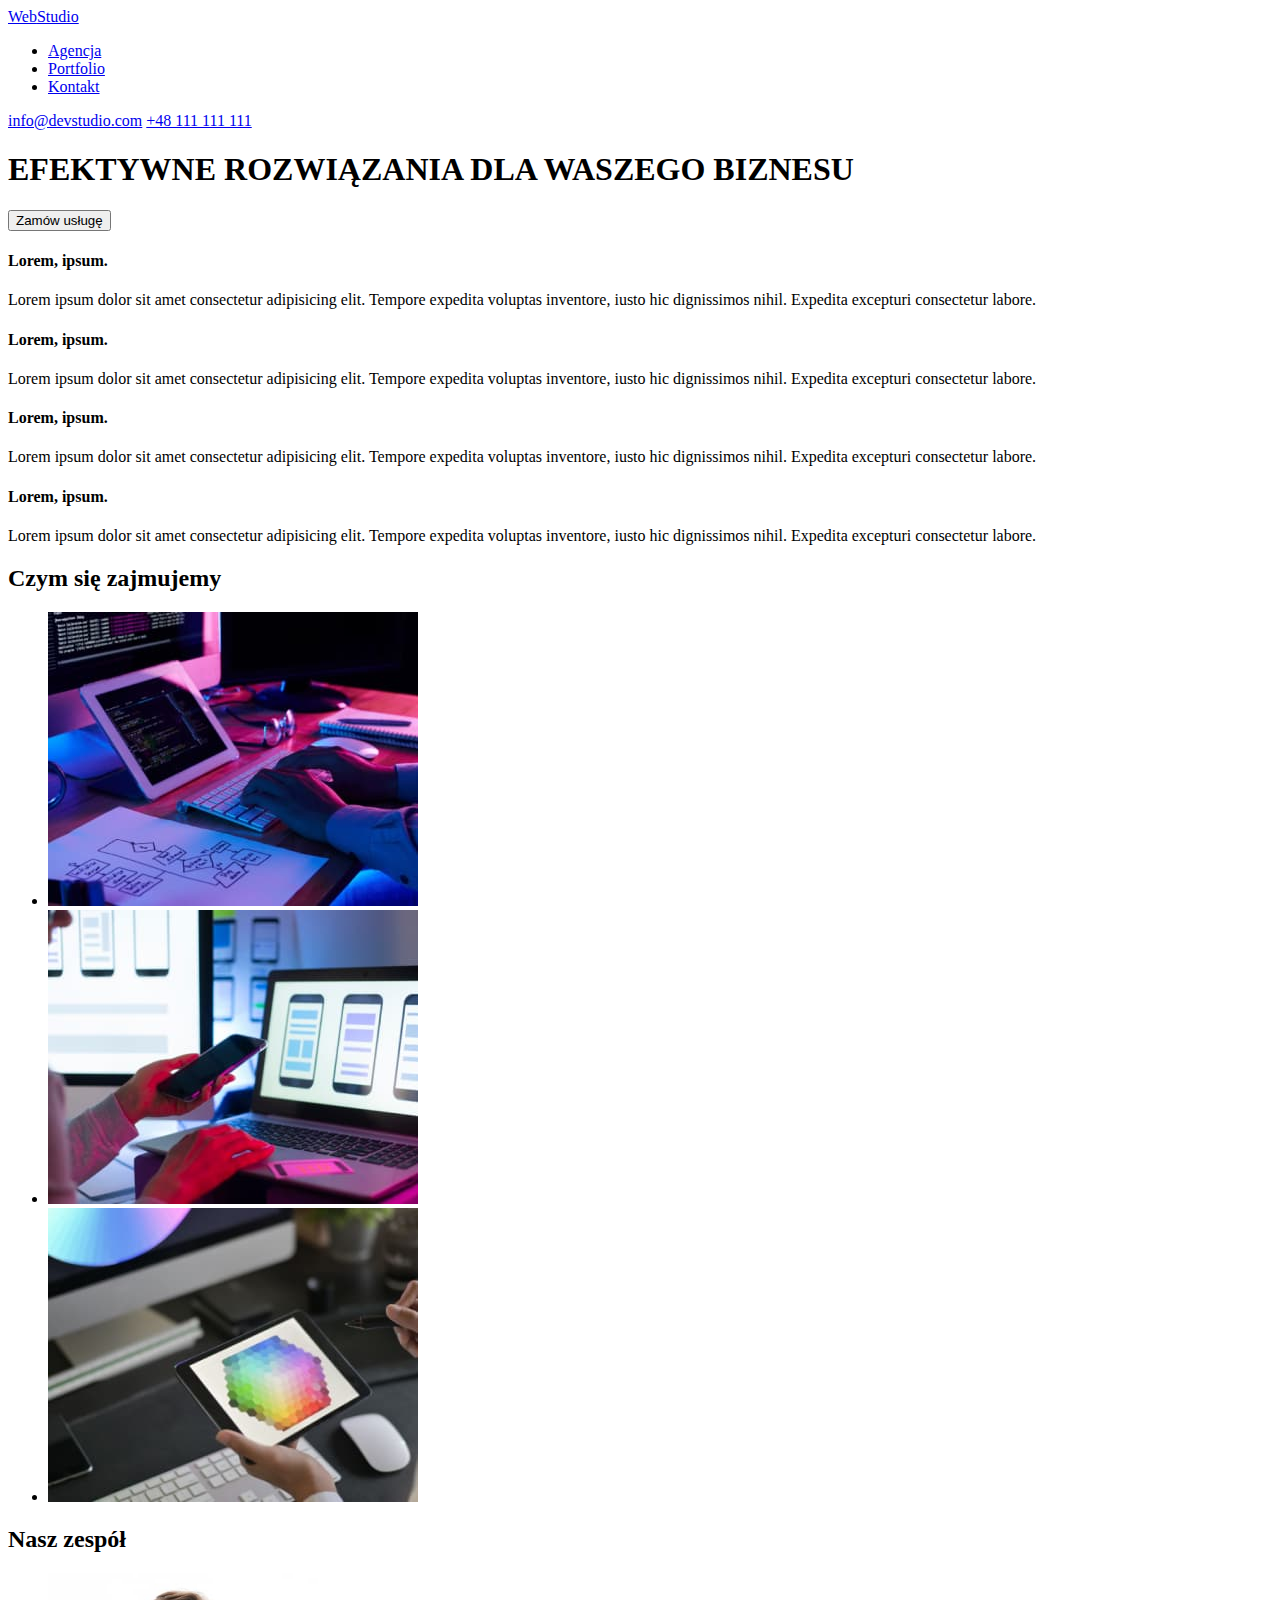
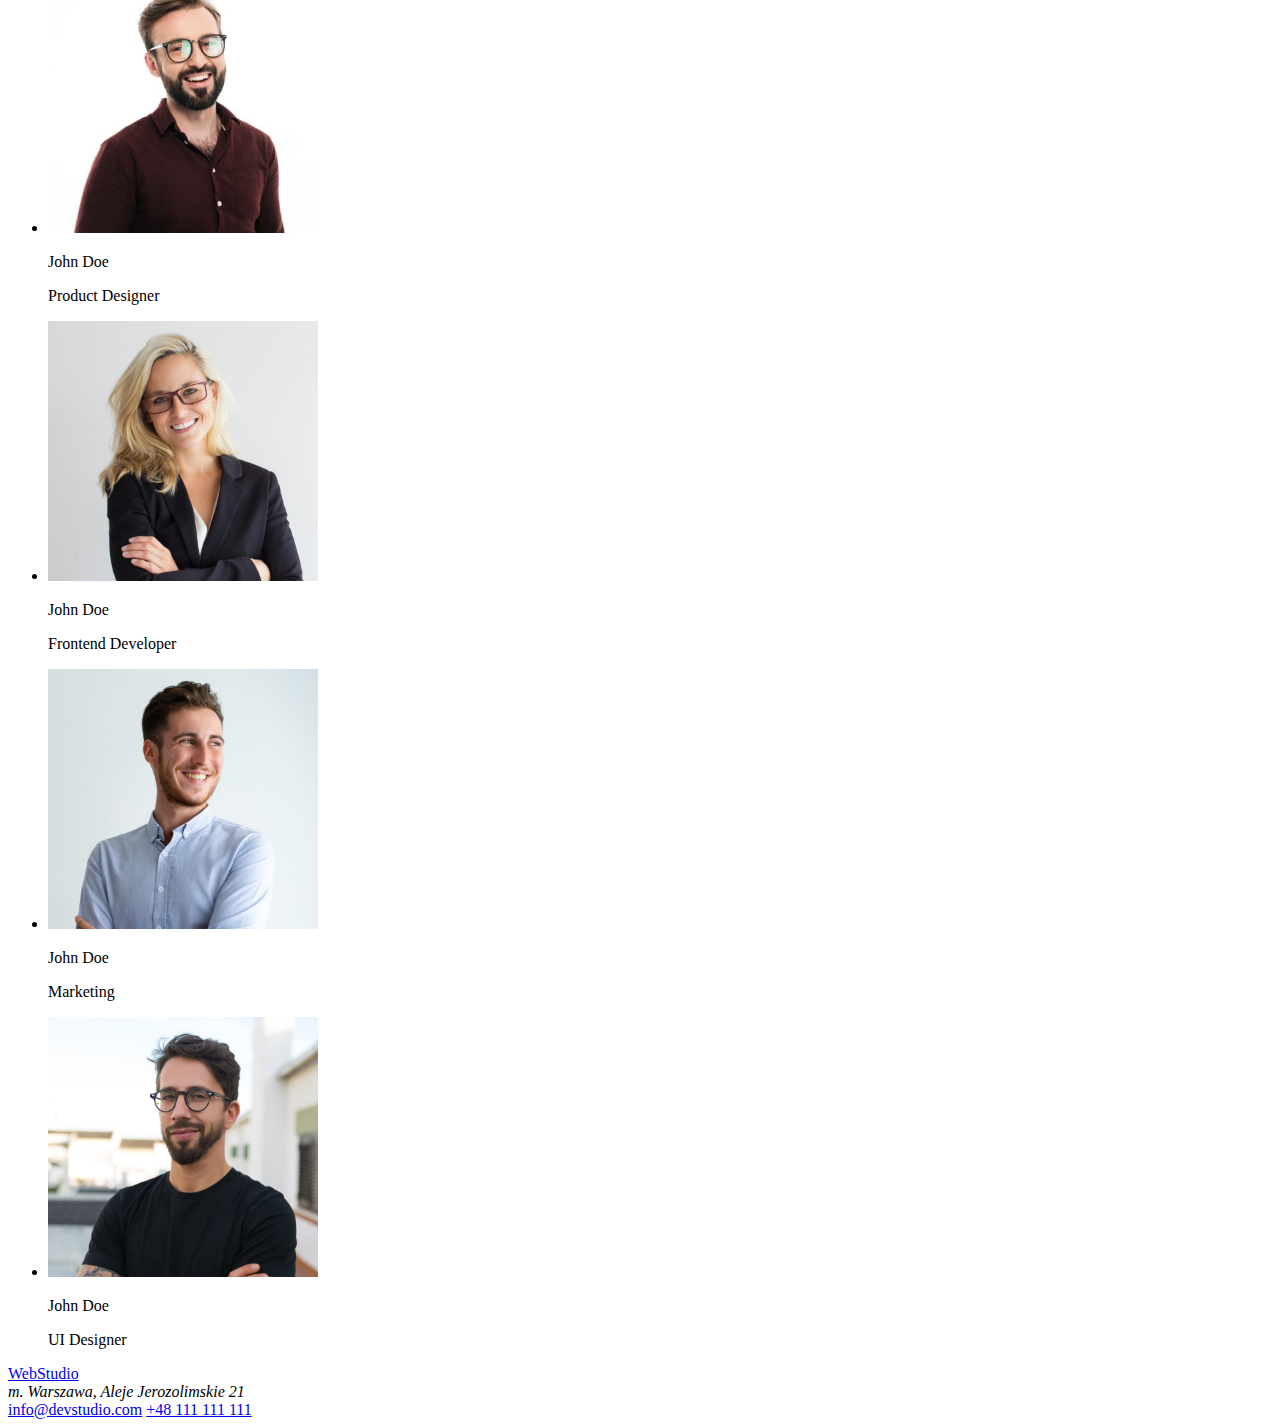
==== index.html @ 06fbad3a "init hw 2" ====
<!DOCTYPE html>
<html lang="pl">
  <head>
    <meta charset="UTF-8" />
    <meta http-equiv="X-UA-Compatible" content="IE=edge" />
    <meta name="viewport" content="width=device-width, initial-scale=1.0" />
    <title>Studio</title>
  </head>
  <body>
    <header>
      <a href="index.html"><span class="accent">Web</span>Studio</a>
      <nav>
        <ul>
          <li><a href="agencja">Agencja</a></li>
          <li><a href="portfolio">Portfolio</a></li>
          <li><a href="kontakt">Kontakt</a></li>
        </ul>
      </nav>
      <a href="mailto:info@devstudio.com">info@devstudio.com</a>
      <a href="tel:+48111111111">+48 111 111 111</a>
    </header>
    <main>
      <section>
        <h1>EFEKTYWNE ROZWIĄZANIA DLA WASZEGO BIZNESU</h1>
        <button type="button">Zamów usługę</button>
      </section>
      <section>
        <div>
          <h4>Lorem, ipsum.</h4>
          <p>
            Lorem ipsum dolor sit amet consectetur adipisicing elit. Tempore
            expedita voluptas inventore, iusto hic dignissimos nihil. Expedita
            excepturi consectetur labore.
          </p>

          <h4>Lorem, ipsum.</h4>
          <p>
            Lorem ipsum dolor sit amet consectetur adipisicing elit. Tempore
            expedita voluptas inventore, iusto hic dignissimos nihil. Expedita
            excepturi consectetur labore.
          </p>

          <h4>Lorem, ipsum.</h4>
          <p>
            Lorem ipsum dolor sit amet consectetur adipisicing elit. Tempore
            expedita voluptas inventore, iusto hic dignissimos nihil. Expedita
            excepturi consectetur labore.
          </p>

          <h4>Lorem, ipsum.</h4>
          <p>
            Lorem ipsum dolor sit amet consectetur adipisicing elit. Tempore
            expedita voluptas inventore, iusto hic dignissimos nihil. Expedita
            excepturi consectetur labore.
          </p>
        </div>
      </section>
      <section>
        <h2>Czym się zajmujemy</h2>

        <div>
          <ul>
            <li>
              <img
                src="images/box1.jpg"
                alt="komputer na biurku"
                width="370"
                height="294"
              />
            </li>
            <li>
              <img
                src="images/box2.jpg"
                alt="osoba przy komputerze trzyma telefon"
                width="370"
                height="294"
              />
            </li>
            <li>
              <img
                src="images/box3.jpg"
                alt="kolorowe zdjęcie na tablecie"
                width="370"
                height="294"
              />
            </li>
          </ul>
        </div>
      </section>

      <section>
        <h2>Nasz zespół</h2>

        <div>
          <ul>
            <li>
              <img
                src="images/img.jpg"
                alt="uśmiechnięty mężczyzna"
                width="270"
                height="260"
              />
              <p>John Doe</p>
              <p>Product Designer</p>
            </li>
            <li>
              <img
                src="images/img1.jpg"
                alt="uśmiechnięta kobieta"
                width="270"
                height="260"
              />
              <p>John Doe</p>
              <p>Frontend Developer</p>
            </li>
            <li>
              <img
                src="images/img2.jpg"
                alt="uśmiechnięty mężczyzna"
                width="270"
                height="260"
              />
              <p>John Doe</p>
              <p>Marketing</p>
            </li>
            <li>
              <img
                src="images/img3.jpg"
                alt="uśmiechnięty mężczyzna"
                width="270"
                height="260"
              />
              <p>John Doe</p>
              <p>UI Designer</p>
            </li>
          </ul>
        </div>
      </section>
    </main>

    <footer>
      <a href="index.html"><span class="accent">Web</span>Studio</a>
      <address>m. Warszawa, Aleje Jerozolimskie 21</address>
      <a href="mailto:info@devstudio.com">info@devstudio.com</a>
      <a href="tel:+48111111111">+48 111 111 111</a>
    </footer>
  </body>
</html>
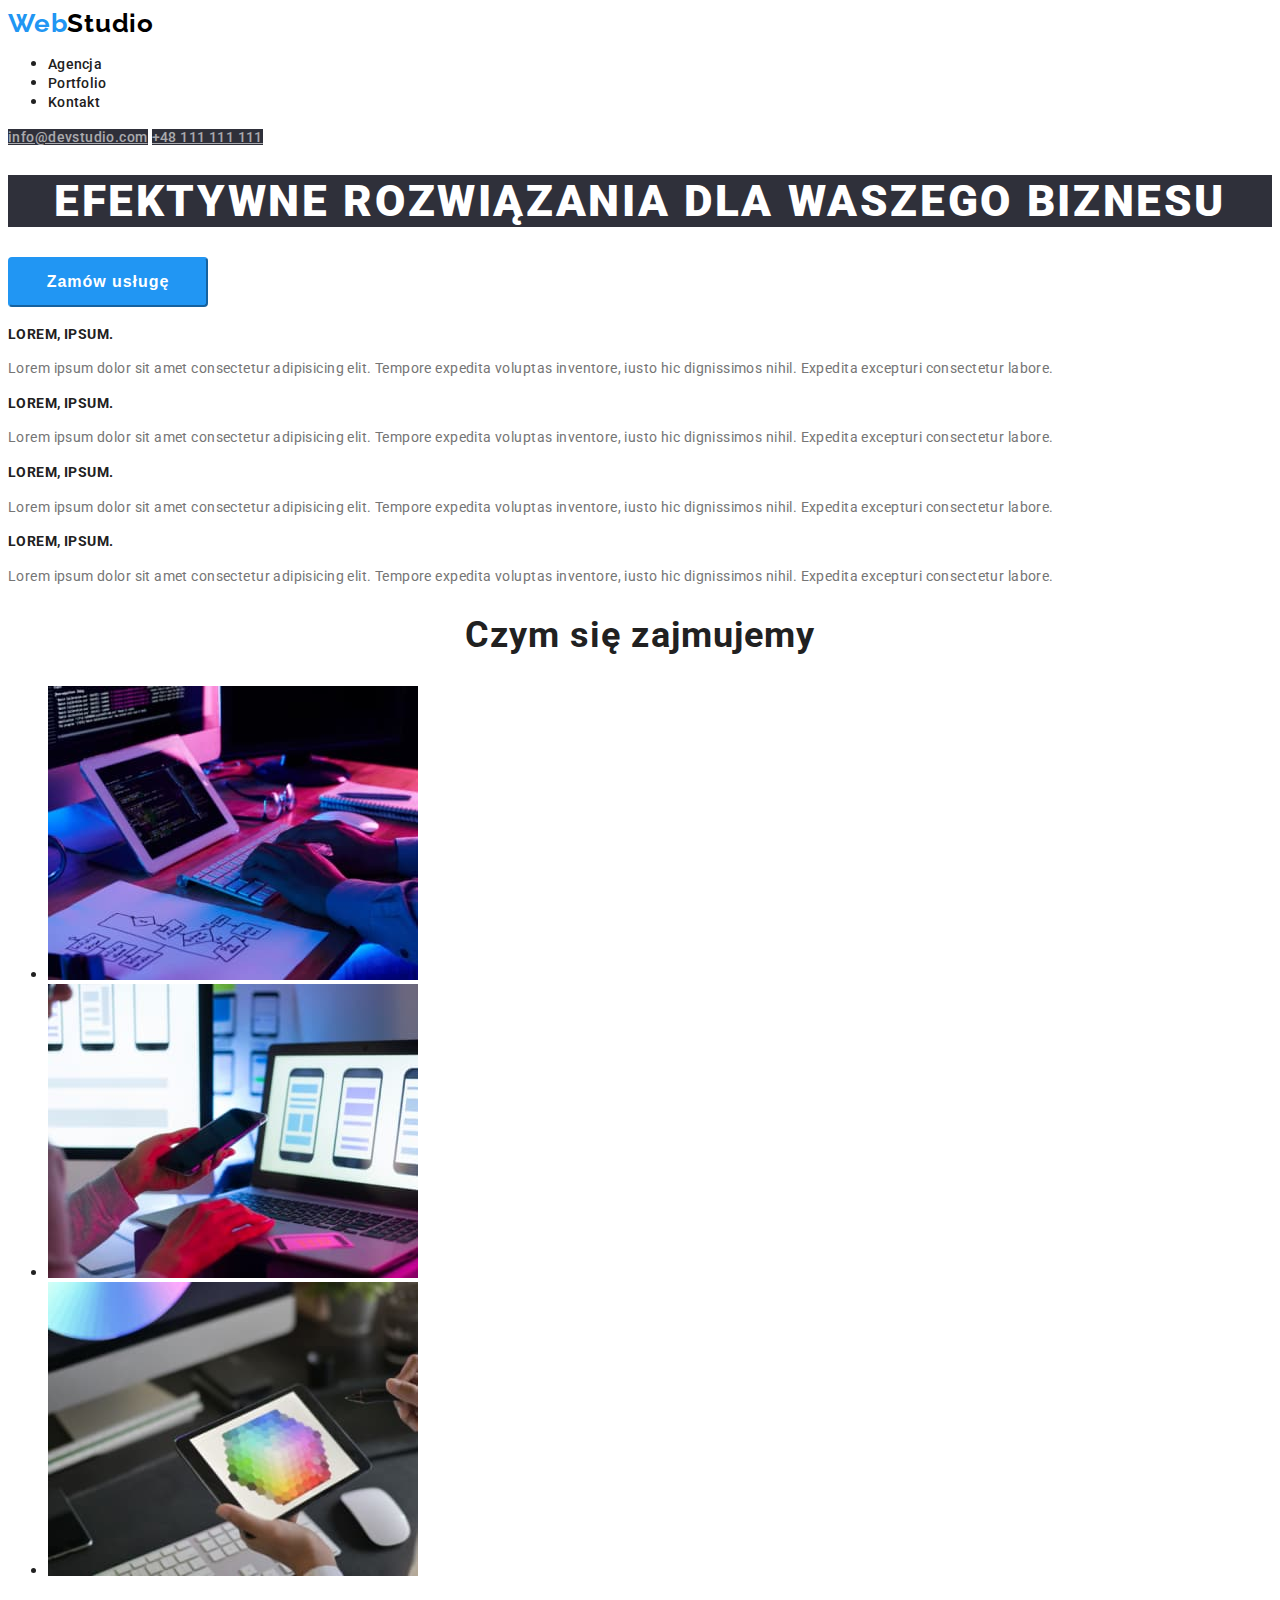
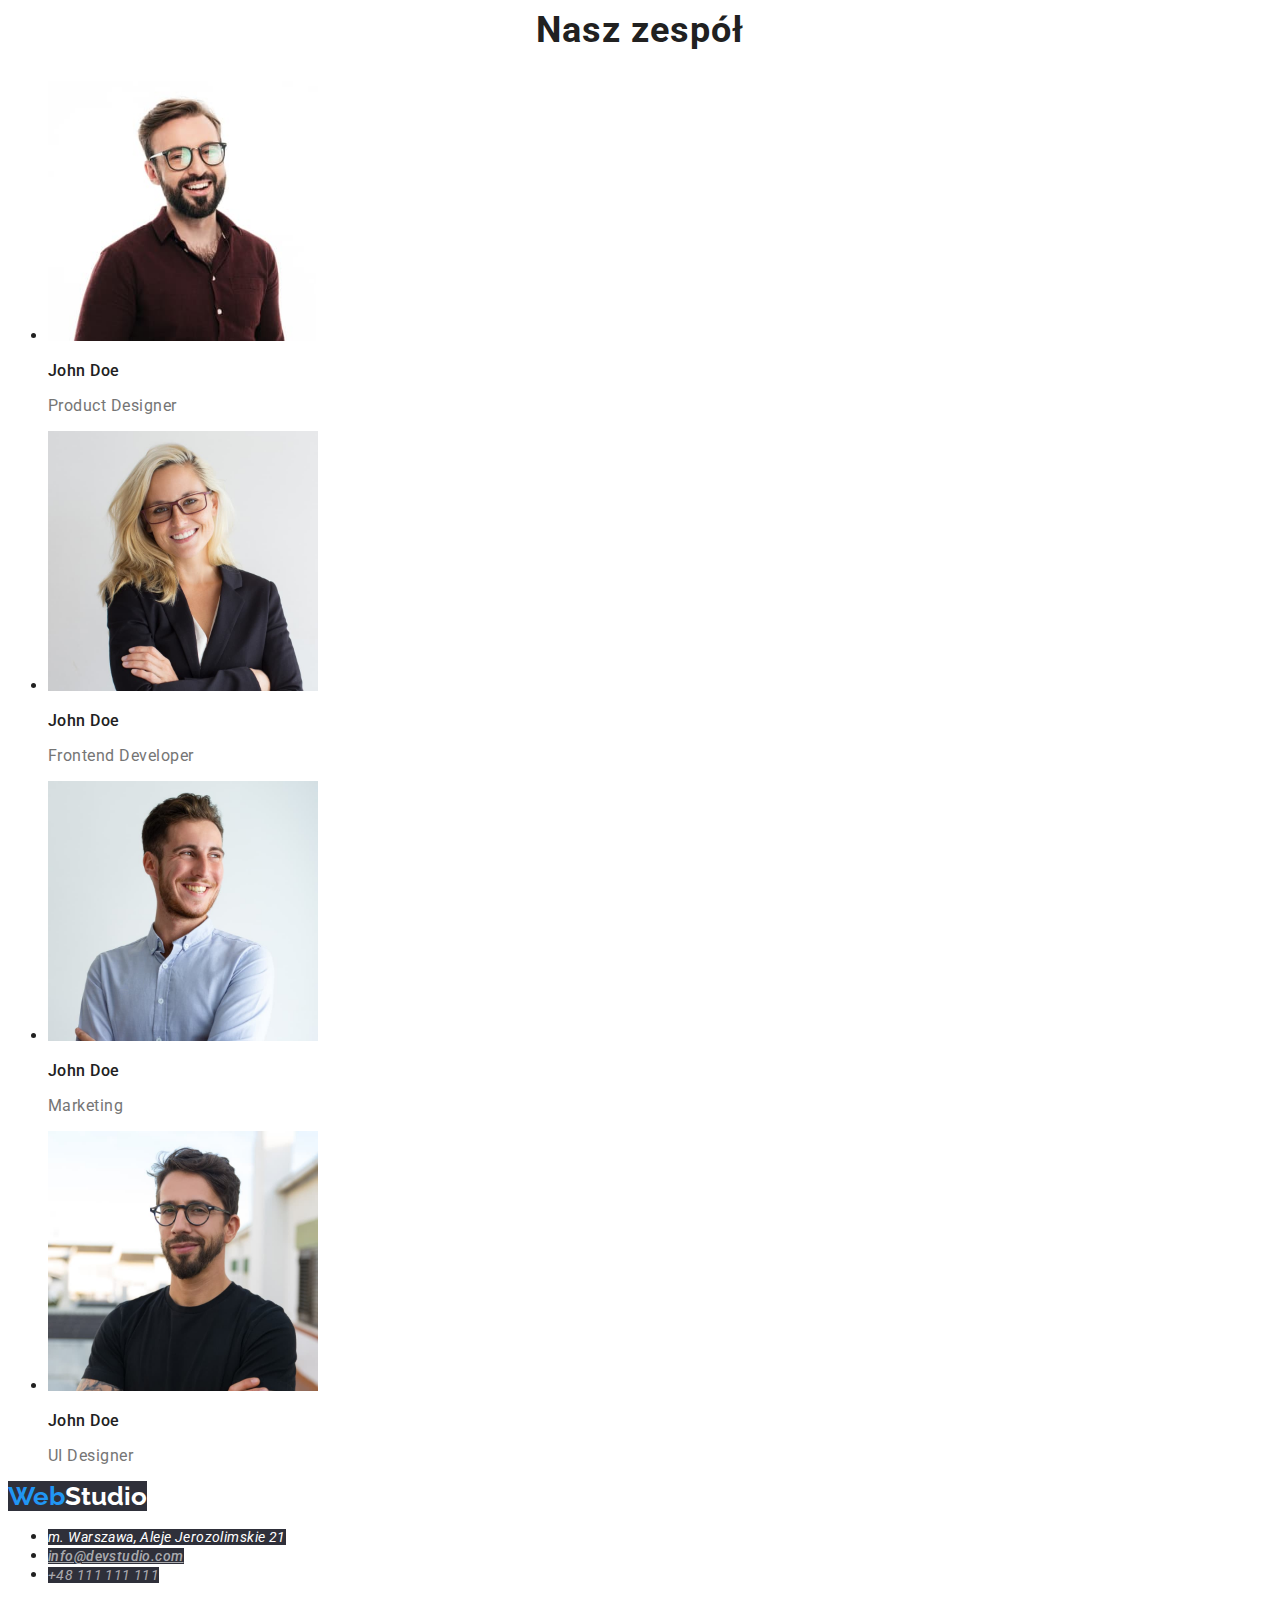
==== commit 5b98b61f: "add portfolio and style css" ====
--- a/index.html
+++ b/index.html
@@ -4,51 +4,67 @@
     <meta charset="UTF-8" />
     <meta http-equiv="X-UA-Compatible" content="IE=edge" />
     <meta name="viewport" content="width=device-width, initial-scale=1.0" />
+    <link rel="preconnect" href="https://fonts.googleapis.com" />
+    <link rel="preconnect" href="https://fonts.gstatic.com" crossorigin />
+    <link
+      href="https://fonts.googleapis.com/css2?family=Raleway&family=Roboto:wght@400;500;700;900&display=swap"
+      rel="stylesheet"
+    />
+
+    <link rel="stylesheet" href="./css/styles.css" type="text/css" />
     <title>Studio</title>
   </head>
   <body>
     <header>
-      <a href="index.html"><span class="accent">Web</span>Studio</a>
+      <a class="logo-text-head" href="index.html"
+        ><span class="accent">Web</span>Studio</a
+      >
       <nav>
-        <ul>
-          <li><a href="agencja">Agencja</a></li>
-          <li><a href="portfolio">Portfolio</a></li>
-          <li><a href="kontakt">Kontakt</a></li>
+        <ul class="nav-links">
+          <li><a class="nav-link" href="agencja">Agencja</a></li>
+          <li><a class="nav-link" href="./portfolio.html">Portfolio</a></li>
+          <li><a class="nav-link" href="kontakt">Kontakt</a></li>
         </ul>
       </nav>
-      <a href="mailto:info@devstudio.com">info@devstudio.com</a>
-      <a href="tel:+48111111111">+48 111 111 111</a>
+      <div class="contact-links">
+        <a class="contact-link" href="mailto:info@devstudio.com"
+          >info@devstudio.com</a
+        >
+        <a class="contact-link" href="tel:+48111111111">+48 111 111 111</a>
+      </div>
     </header>
     <main>
       <section>
-        <h1>EFEKTYWNE ROZWIĄZANIA DLA WASZEGO BIZNESU</h1>
-        <button type="button">Zamów usługę</button>
+        <div>
+          <h1 class="Headline">Efektywne rozwiązania dla waszego biznesu</h1>
+          <button class="button-service" type="button">Zamów usługę</button>
+        </div>
       </section>
       <section>
         <div>
-          <h4>Lorem, ipsum.</h4>
-          <p>
+          <h4 class="text-title">Lorem, ipsum.</h4>
+          <p class="text">
             Lorem ipsum dolor sit amet consectetur adipisicing elit. Tempore
             expedita voluptas inventore, iusto hic dignissimos nihil. Expedita
             excepturi consectetur labore.
           </p>
 
-          <h4>Lorem, ipsum.</h4>
-          <p>
+          <h4 class="text-title">Lorem, ipsum.</h4>
+          <p class="text">
             Lorem ipsum dolor sit amet consectetur adipisicing elit. Tempore
             expedita voluptas inventore, iusto hic dignissimos nihil. Expedita
             excepturi consectetur labore.
           </p>
 
-          <h4>Lorem, ipsum.</h4>
-          <p>
+          <h4 class="text-title">Lorem, ipsum.</h4>
+          <p class="text">
             Lorem ipsum dolor sit amet consectetur adipisicing elit. Tempore
             expedita voluptas inventore, iusto hic dignissimos nihil. Expedita
             excepturi consectetur labore.
           </p>
 
-          <h4>Lorem, ipsum.</h4>
-          <p>
+          <h4 class="text-title">Lorem, ipsum.</h4>
+          <p class="text">
             Lorem ipsum dolor sit amet consectetur adipisicing elit. Tempore
             expedita voluptas inventore, iusto hic dignissimos nihil. Expedita
             excepturi consectetur labore.
@@ -56,7 +72,7 @@
         </div>
       </section>
       <section>
-        <h2>Czym się zajmujemy</h2>
+        <h2 class="title">Czym się zajmujemy</h2>
 
         <div>
           <ul>
@@ -89,7 +105,7 @@
       </section>
 
       <section>
-        <h2>Nasz zespół</h2>
+        <h2 class="title">Nasz zespół</h2>
 
         <div>
           <ul>
@@ -100,8 +116,8 @@
                 width="270"
                 height="260"
               />
-              <p>John Doe</p>
-              <p>Product Designer</p>
+              <p class="surname">John Doe</p>
+              <p class="profession">Product Designer</p>
             </li>
             <li>
               <img
@@ -110,8 +126,8 @@
                 width="270"
                 height="260"
               />
-              <p>John Doe</p>
-              <p>Frontend Developer</p>
+              <p class="surname">John Doe</p>
+              <p class="profession">Frontend Developer</p>
             </li>
             <li>
               <img
@@ -120,8 +136,8 @@
                 width="270"
                 height="260"
               />
-              <p>John Doe</p>
-              <p>Marketing</p>
+              <p class="surname">John Doe</p>
+              <p class="profession">Marketing</p>
             </li>
             <li>
               <img
@@ -130,19 +146,38 @@
                 width="270"
                 height="260"
               />
-              <p>John Doe</p>
-              <p>UI Designer</p>
+              <p class="surname">John Doe</p>
+              <p class="profession">UI Designer</p>
             </li>
           </ul>
         </div>
       </section>
     </main>
-
     <footer>
-      <a href="index.html"><span class="accent">Web</span>Studio</a>
-      <address>m. Warszawa, Aleje Jerozolimskie 21</address>
-      <a href="mailto:info@devstudio.com">info@devstudio.com</a>
-      <a href="tel:+48111111111">+48 111 111 111</a>
+      <a class="logo-text-foot" href="index.html"
+        ><span class="accent">Web</span>Studio</a
+      >
+      <address>
+        <ul>
+          <li class="contact-links">
+            <a
+              class="contact-link-map"
+              href="https://goo.gl/maps/Ce6FS1gqBkde4C7V9"
+              rel="nofollow"
+              target="_blank"
+              >m. Warszawa, Aleje Jerozolimskie 21</a
+            >
+          </li>
+          <li>
+            <a class="contact-link" href="info@devstudio.com"
+              >info@devstudio.com</a
+            >
+          </li>
+          <li>
+            <a class="contact-nr" href="tel:48111111111">+48 111 111 111</a>
+          </li>
+        </ul>
+      </address>
     </footer>
   </body>
 </html>
--- a/css/styles.css
+++ b/css/styles.css
@@ -0,0 +1,189 @@
+body {
+  font-family: "Roboto", sans-serif;
+  color: #212121;
+}
+a {
+  text-decoration: none;
+}
+:root {
+  --background-color: #2f303a;
+}
+:root {
+  --color-text: #757575;
+}
+:root {
+  --Selection-color: #2196f3;
+}
+/* ######### ######## ###### header ###### ######## ######### */
+.logo-text-head {
+  font-family: "Raleway";
+  color: #000000;
+  font-weight: 700;
+  font-size: 26px;
+  line-height: 1, 19;
+  letter-spacing: 0.03em;
+}
+.accent {
+  color: var(--Selection-color);
+}
+.nav-link {
+  font-size: 14px;
+  font-weight: 500;
+  line-height: 1, 14;
+  letter-spacing: 0.02em;
+  color: #212121;
+}
+.nav-link:hover,
+.nav-link:focus {
+  color: var(--Selection-color);
+}
+
+.contact-link {
+  color: var(--color-text);
+  font-weight: 500;
+  font-size: 14px;
+  line-height: 1, 14;
+  letter-spacing: 0.02em;
+}
+
+.contact-link:hover,
+.contact-link:focus {
+  color: var(--Selection-color);
+}
+/* ^^^^^^^^^^^^^^^^^^^^^ header ^^^^^^^^^^^^^^^^^^^^^*/
+
+/* ######### ######## ###### main ###### ######## ######### */
+
+.Headline {
+  color: #ffffff;
+  font-weight: 900;
+  font-size: 44px;
+  line-height: 1, 36;
+  text-transform: uppercase;
+  background-color: #2f303a;
+  letter-spacing: 0.06em;
+  text-align: center;
+}
+.button-service {
+  color: #ffffff;
+  width: 200px;
+  height: 50px;
+  border-radius: 4px;
+  background: var(--Selection-color);
+  border-color: var(--Selection-color);
+  font-weight: 700;
+  font-size: 16px;
+  line-height: 1, 88;
+  letter-spacing: 0.06em;
+  cursor: pointer;
+}
+.text-title {
+  font-weight: 700;
+  font-size: 14px;
+  line-height: 1, 14;
+  letter-spacing: 0.03em;
+  text-transform: uppercase;
+}
+.text {
+  font-size: 14px;
+  line-height: 1, 71;
+  letter-spacing: 0.03em;
+  color: var(--color-text);
+}
+.title {
+  font-weight: 700;
+  font-size: 36px;
+  line-height: 1, 17;
+  text-align: center;
+  letter-spacing: 0.03em;
+}
+.surname {
+  font-weight: 500;
+  font-size: 16px;
+  line-height: 1, 19;
+  letter-spacing: 0.03em;
+}
+.profession {
+  font-size: 16px;
+  line-height: 19px;
+  letter-spacing: 0.03em;
+  color: var(--color-text);
+}
+/* ######### ######## ###### portfolio ###### ######## ######### */
+.button {
+  border-radius: 4px;
+  background: #f5f4fa;
+  border-color: #f5f4fa;
+  width: 121px;
+  height: 38px;
+  cursor: pointer;
+  font-weight: 500;
+  font-size: 16px;
+  line-height: 1, 63;
+  letter-spacing: 0.03em;
+}
+.button:hover,
+.button:focus {
+  color: #ffffff;
+  background-color: var(--Selection-color);
+  border-color: var(--Selection-color);
+}
+.name-project {
+  font-weight: 700;
+  font-size: 18px;
+  line-height: 2, 0;
+  letter-spacing: 0.06em;
+}
+.Type-of-project {
+  font-size: 16px;
+  line-height: 1, 88;
+  letter-spacing: 0.03em;
+  color: var(--color-text);
+}
+/* ######### ######## ###### footer ###### ######## ######### */
+.contact-link-map {
+  font-size: 14px;
+  color: #ffffff;
+  font-size: 14px;
+  line-height: 1, 71;
+  letter-spacing: 0.03em;
+  background-color: var(--background-color);
+}
+.contact-link-map:hover,
+.contact-link-map:focus {
+  color: var(--Selection-color);
+}
+.contact-link {
+  font-size: 14px;
+  line-height: 1, 71;
+  letter-spacing: 0.03em;
+  text-decoration-line: underline;
+  color: rgba(255, 255, 255, 0.6);
+  background-color: var(--background-color);
+}
+
+.contact-link:hover,
+.contact-link:focus {
+  color: var(--Selection-color);
+}
+
+.contact-nr {
+  font-size: 14px;
+  line-height: 1, 71;
+  letter-spacing: 0.03em;
+  color: rgba(255, 255, 255, 0.6);
+  background-color: var(--background-color);
+}
+
+.contact-nr:hover,
+.contact-nr:focus {
+  color: var(--Selection-color);
+}
+
+.logo-text-foot {
+  font-family: "Raleway";
+  color: #ffffff;
+  font-weight: 700;
+  font-size: 26px;
+  background-color: var(--background-color);
+}
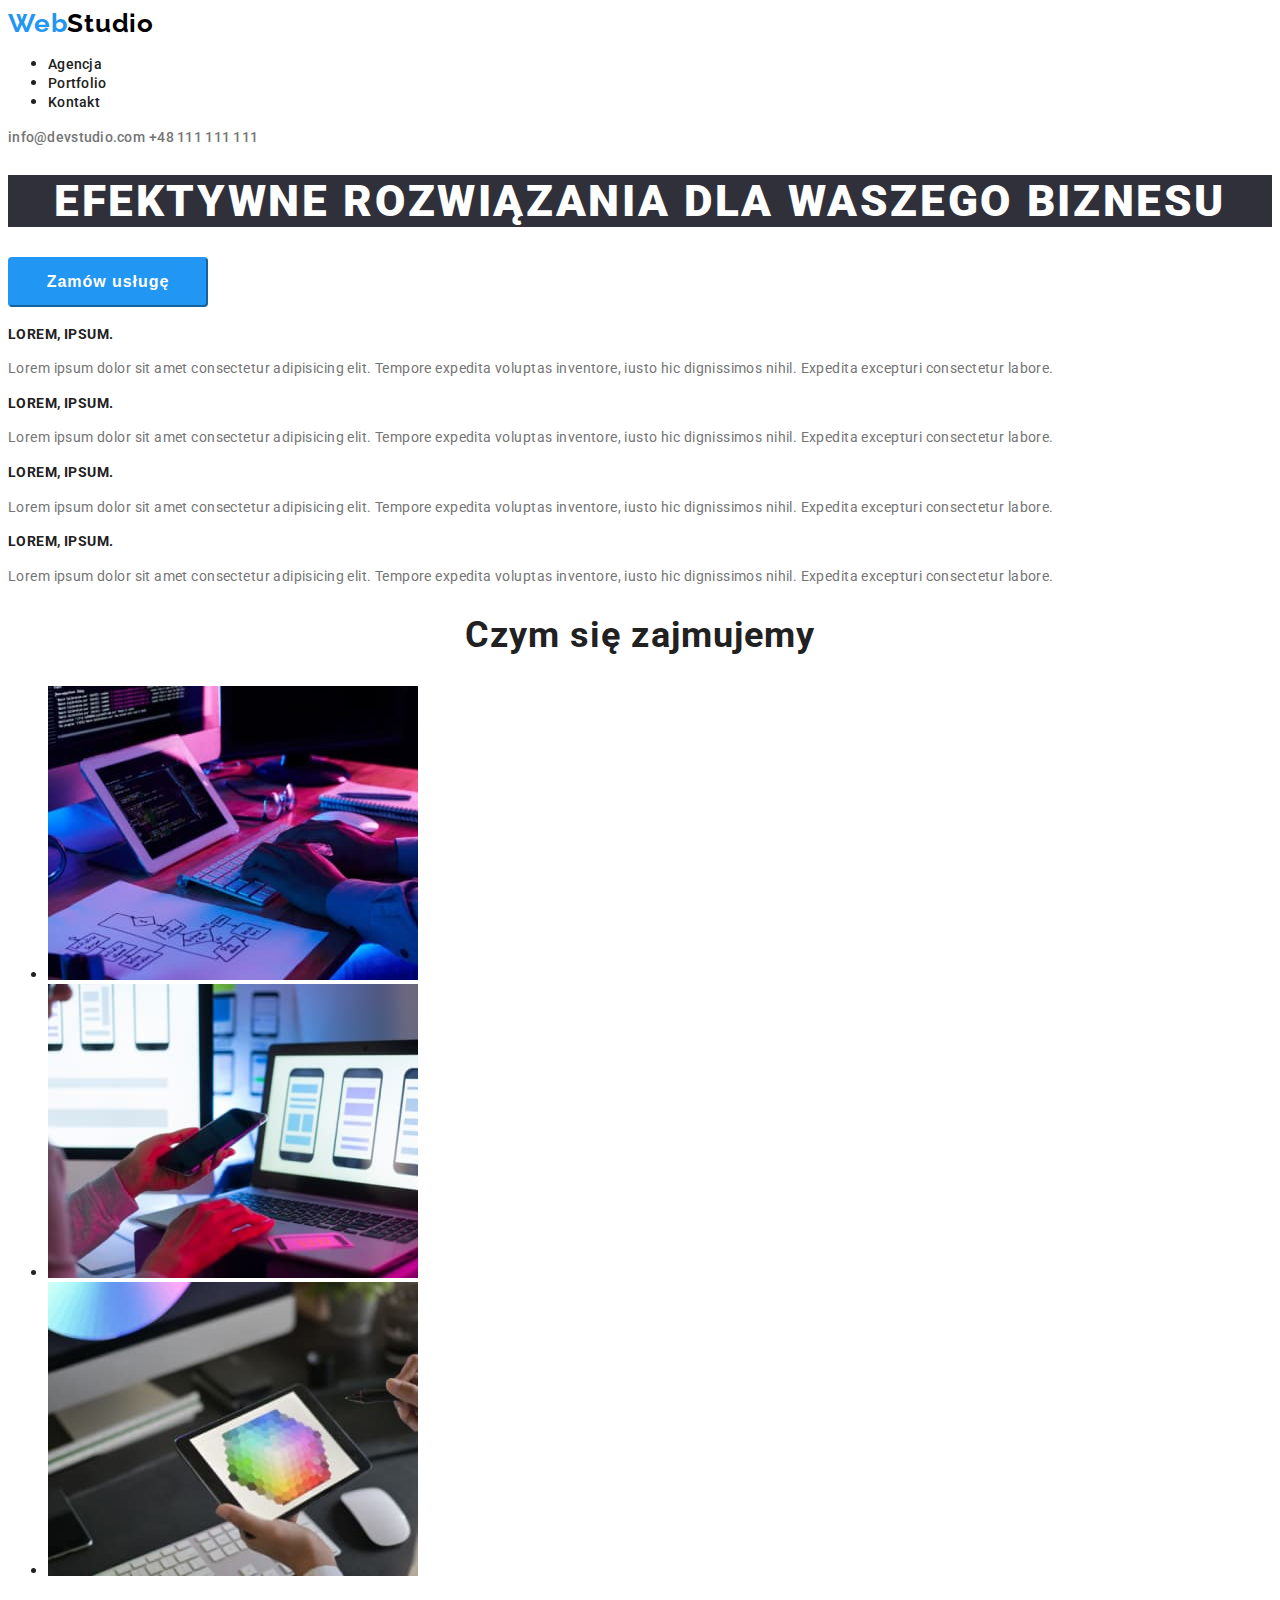
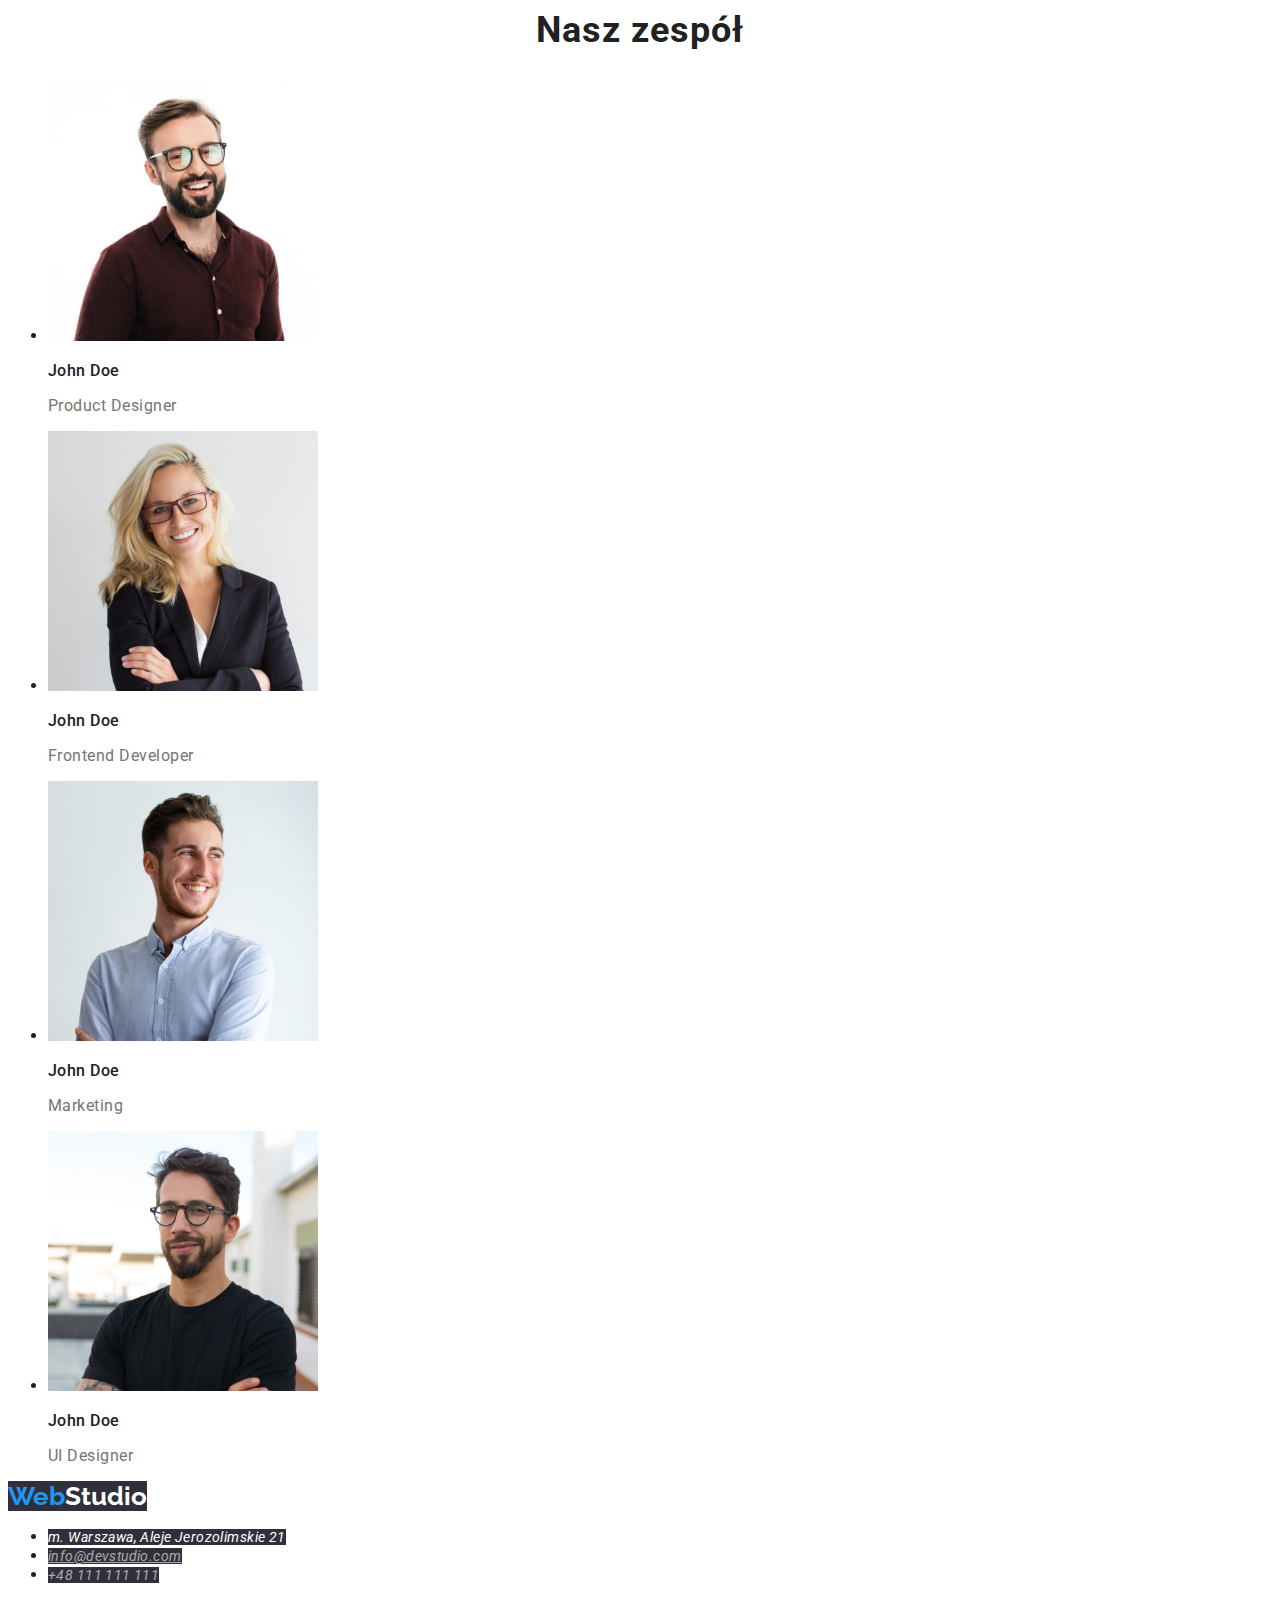
==== commit f2e9e66a: "end html, and css. first approach." ====
--- a/index.html
+++ b/index.html
@@ -16,14 +16,14 @@
   </head>
   <body>
     <header>
-      <a class="logo-text-head" href="index.html"
+      <a class="logo-text-first" href="index.html"
         ><span class="accent">Web</span>Studio</a
       >
       <nav>
-        <ul class="nav-links">
-          <li><a class="nav-link" href="agencja">Agencja</a></li>
-          <li><a class="nav-link" href="./portfolio.html">Portfolio</a></li>
-          <li><a class="nav-link" href="kontakt">Kontakt</a></li>
+        <ul class="go-links">
+          <li><a class="go-link" href="agencja">Agencja</a></li>
+          <li><a class="go-link" href="./portfolio.html">Portfolio</a></li>
+          <li><a class="go-link" href="kontakt">Kontakt</a></li>
         </ul>
       </nav>
       <div class="contact-links">
@@ -154,12 +154,12 @@
       </section>
     </main>
     <footer>
-      <a class="logo-text-foot" href="index.html"
+      <a class="logo-text-bottom" href="index.html"
         ><span class="accent">Web</span>Studio</a
       >
       <address>
         <ul>
-          <li class="contact-links">
+          <li class="link-contact">
             <a
               class="contact-link-map"
               href="https://goo.gl/maps/Ce6FS1gqBkde4C7V9"
@@ -169,7 +169,7 @@
             >
           </li>
           <li>
-            <a class="contact-link" href="info@devstudio.com"
+            <a class="contact-email" href="info@devstudio.com"
               >info@devstudio.com</a
             >
           </li>
--- a/css/styles.css
+++ b/css/styles.css
@@ -15,7 +15,7 @@
   --Selection-color: #2196f3;
 }
 /* ######### ######## ###### header ###### ######## ######### */
-.logo-text-head {
+.logo-text-first {
   font-family: "Raleway";
   color: #000000;
   font-weight: 700;
@@ -26,15 +26,15 @@
 .accent {
   color: var(--Selection-color);
 }
-.nav-link {
+.go-link {
   font-size: 14px;
   font-weight: 500;
   line-height: 1, 14;
   letter-spacing: 0.02em;
   color: #212121;
 }
-.nav-link:hover,
-.nav-link:focus {
+.go-link:hover,
+.go-link:focus {
   color: var(--Selection-color);
 }
 
@@ -110,7 +110,7 @@
   color: var(--color-text);
 }
 /* ######### ######## ###### portfolio ###### ######## ######### */
-.button {
+.switch-element {
   border-radius: 4px;
   background: #f5f4fa;
   border-color: #f5f4fa;
@@ -122,8 +122,8 @@
   line-height: 1, 63;
   letter-spacing: 0.03em;
 }
-.button:hover,
-.button:focus {
+.switch-element:hover,
+.switch-element:focus {
   color: #ffffff;
   background-color: var(--Selection-color);
   border-color: var(--Selection-color);
@@ -134,7 +134,7 @@
   line-height: 2, 0;
   letter-spacing: 0.06em;
 }
-.Type-of-project {
+.type-of-project {
   font-size: 16px;
   line-height: 1, 88;
   letter-spacing: 0.03em;
@@ -153,7 +153,7 @@
 .contact-link-map:focus {
   color: var(--Selection-color);
 }
-.contact-link {
+.contact-email {
   font-size: 14px;
   line-height: 1, 71;
   letter-spacing: 0.03em;
@@ -162,8 +162,8 @@
   background-color: var(--background-color);
 }
 
-.contact-link:hover,
-.contact-link:focus {
+.contact-email:hover,
+.contact-email:focus {
   color: var(--Selection-color);
 }
 
@@ -180,7 +180,7 @@
   color: var(--Selection-color);
 }
 
-.logo-text-foot {
+.logo-text-bottom {
   font-family: "Raleway";
   color: #ffffff;
   font-weight: 700;
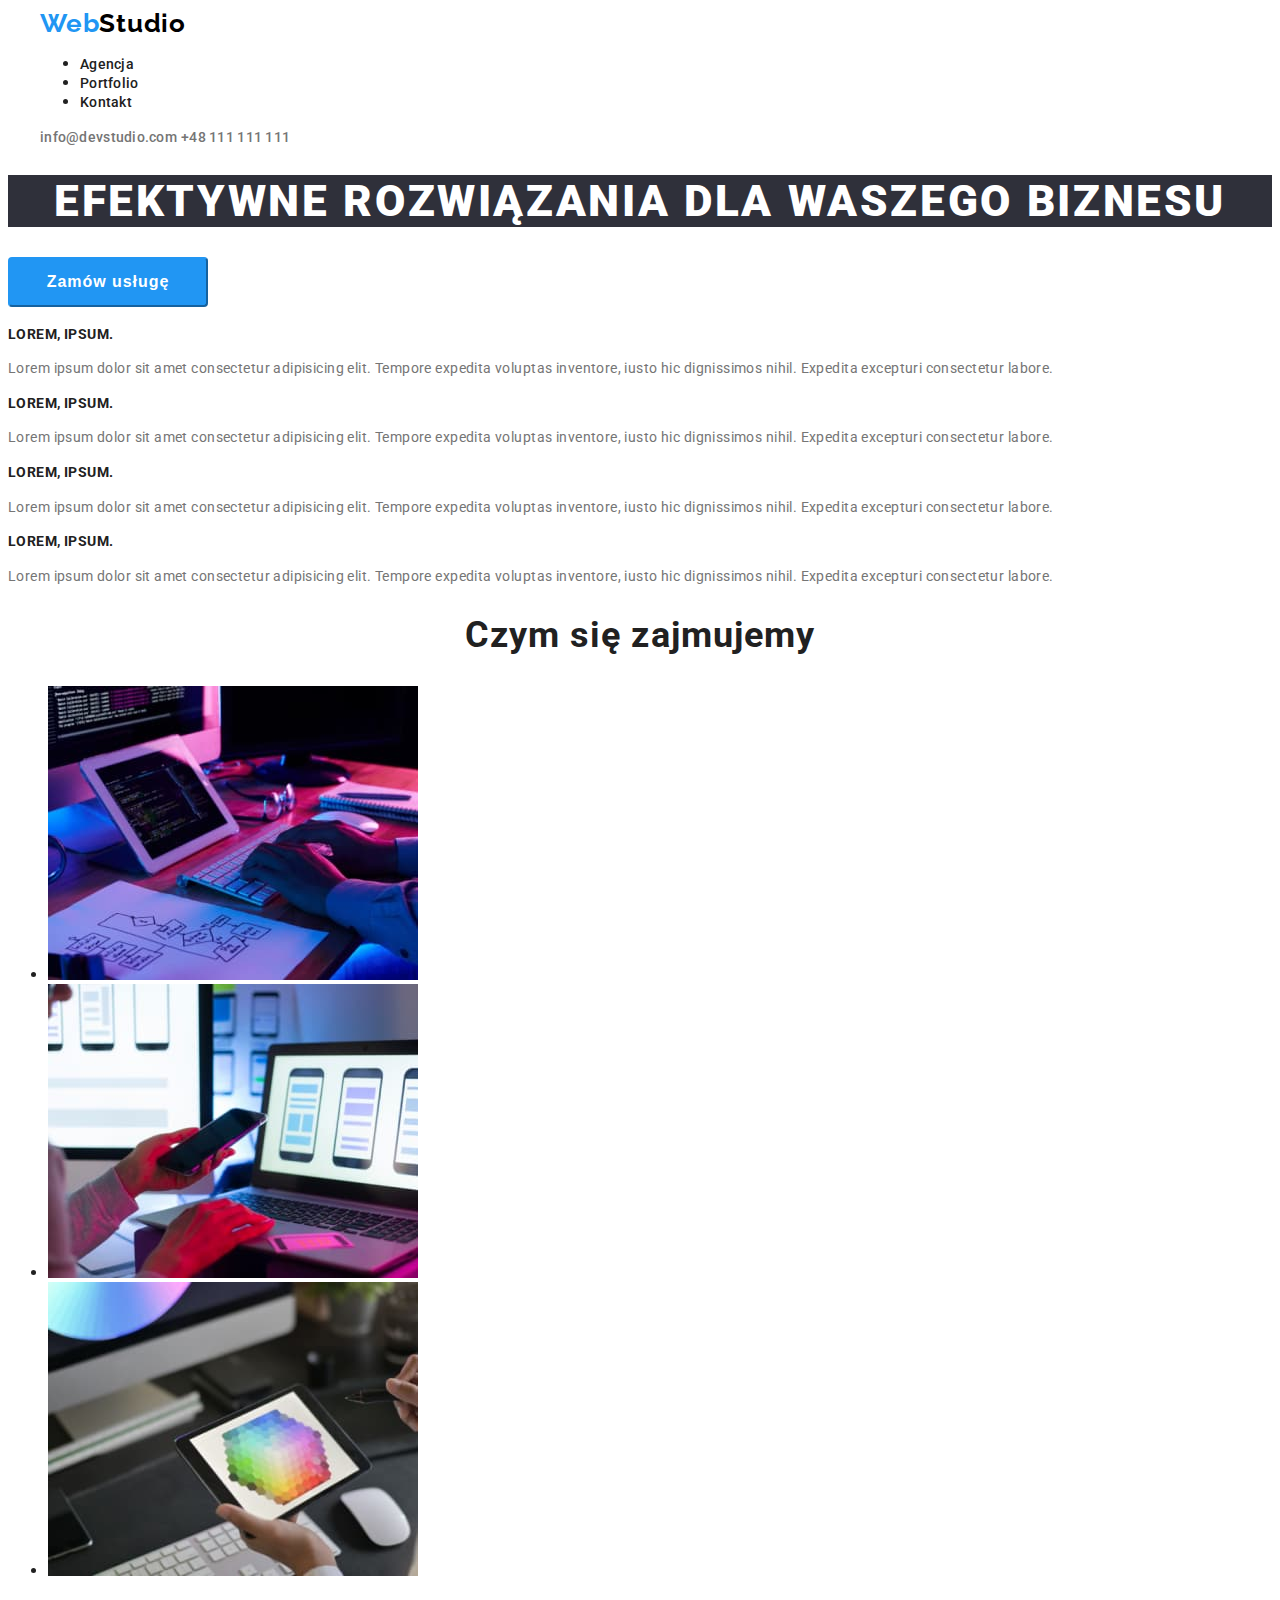
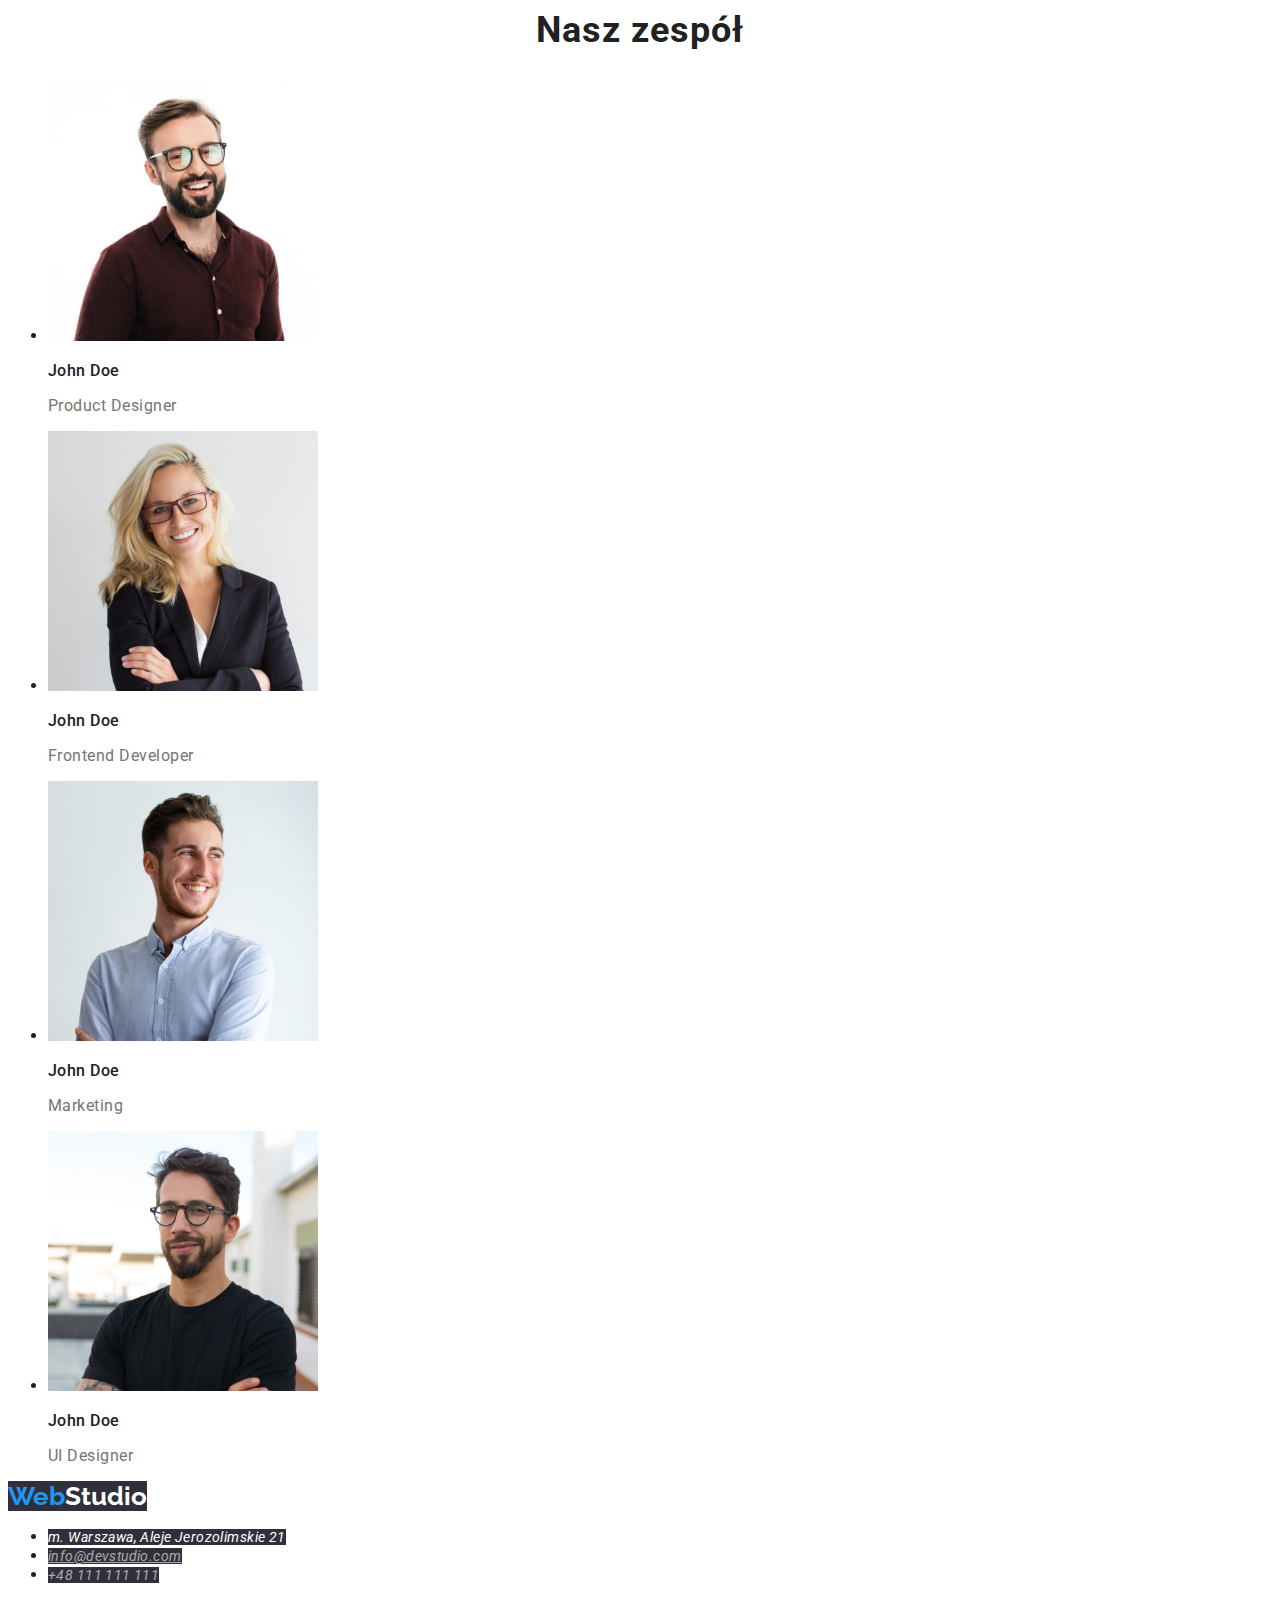
==== commit bfe6fbae: "corrected button, line height" ====
--- a/index.html
+++ b/index.html
@@ -15,18 +15,22 @@
     <title>Studio</title>
   </head>
   <body>
-    <header>
-      <a class="logo-text-first" href="index.html"
-        ><span class="accent">Web</span>Studio</a
-      >
+    <header class="link">
+      <div class="container">
+        <a class="logo-text-first" href="index.html"
+          ><span class="accent">Web</span>Studio</a
+        >
+      </div>
       <nav>
-        <ul class="go-links">
-          <li><a class="go-link" href="agencja">Agencja</a></li>
-          <li><a class="go-link" href="./portfolio.html">Portfolio</a></li>
-          <li><a class="go-link" href="kontakt">Kontakt</a></li>
-        </ul>
+        <div class="container">
+          <ul class="go-links">
+            <li><a class="go-link" href="agencja">Agencja</a></li>
+            <li><a class="go-link" href="./portfolio.html">Portfolio</a></li>
+            <li><a class="go-link" href="kontakt">Kontakt</a></li>
+          </ul>
+        </div>
       </nav>
-      <div class="contact-links">
+      <div class="container" class="contact-links">
         <a class="contact-link" href="mailto:info@devstudio.com"
           >info@devstudio.com</a
         >
@@ -37,7 +41,7 @@
       <section>
         <div>
           <h1 class="Headline">Efektywne rozwiązania dla waszego biznesu</h1>
-          <button class="button-service" type="button">Zamów usługę</button>
+          <button class="btn-service" type="button">Zamów usługę</button>
         </div>
       </section>
       <section>
--- a/css/styles.css
+++ b/css/styles.css
@@ -14,7 +14,12 @@
 :root {
   --Selection-color: #2196f3;
 }
+.container {
+  max-width: 1200px;
+  margin: 0 auto;
+}
 /* ######### ######## ###### header ###### ######## ######### */
+
 .logo-text-first {
   font-family: "Raleway";
   color: #000000;
@@ -64,7 +69,7 @@
   letter-spacing: 0.06em;
   text-align: center;
 }
-.button-service {
+.btn-service {
   color: #ffffff;
   width: 200px;
   height: 50px;
@@ -77,6 +82,13 @@
   letter-spacing: 0.06em;
   cursor: pointer;
 }
+.btn-service:hover,
+.btn-service:focus {
+  color: #ffffff;
+  background-color: var(--Selection-color);
+  border-color: var(--Selection-color);
+}
+
 .text-title {
   font-weight: 700;
   font-size: 14px;
@@ -105,7 +117,7 @@
 }
 .profession {
   font-size: 16px;
-  line-height: 19px;
+  line-height: 1, 19;
   letter-spacing: 0.03em;
   color: var(--color-text);
 }
